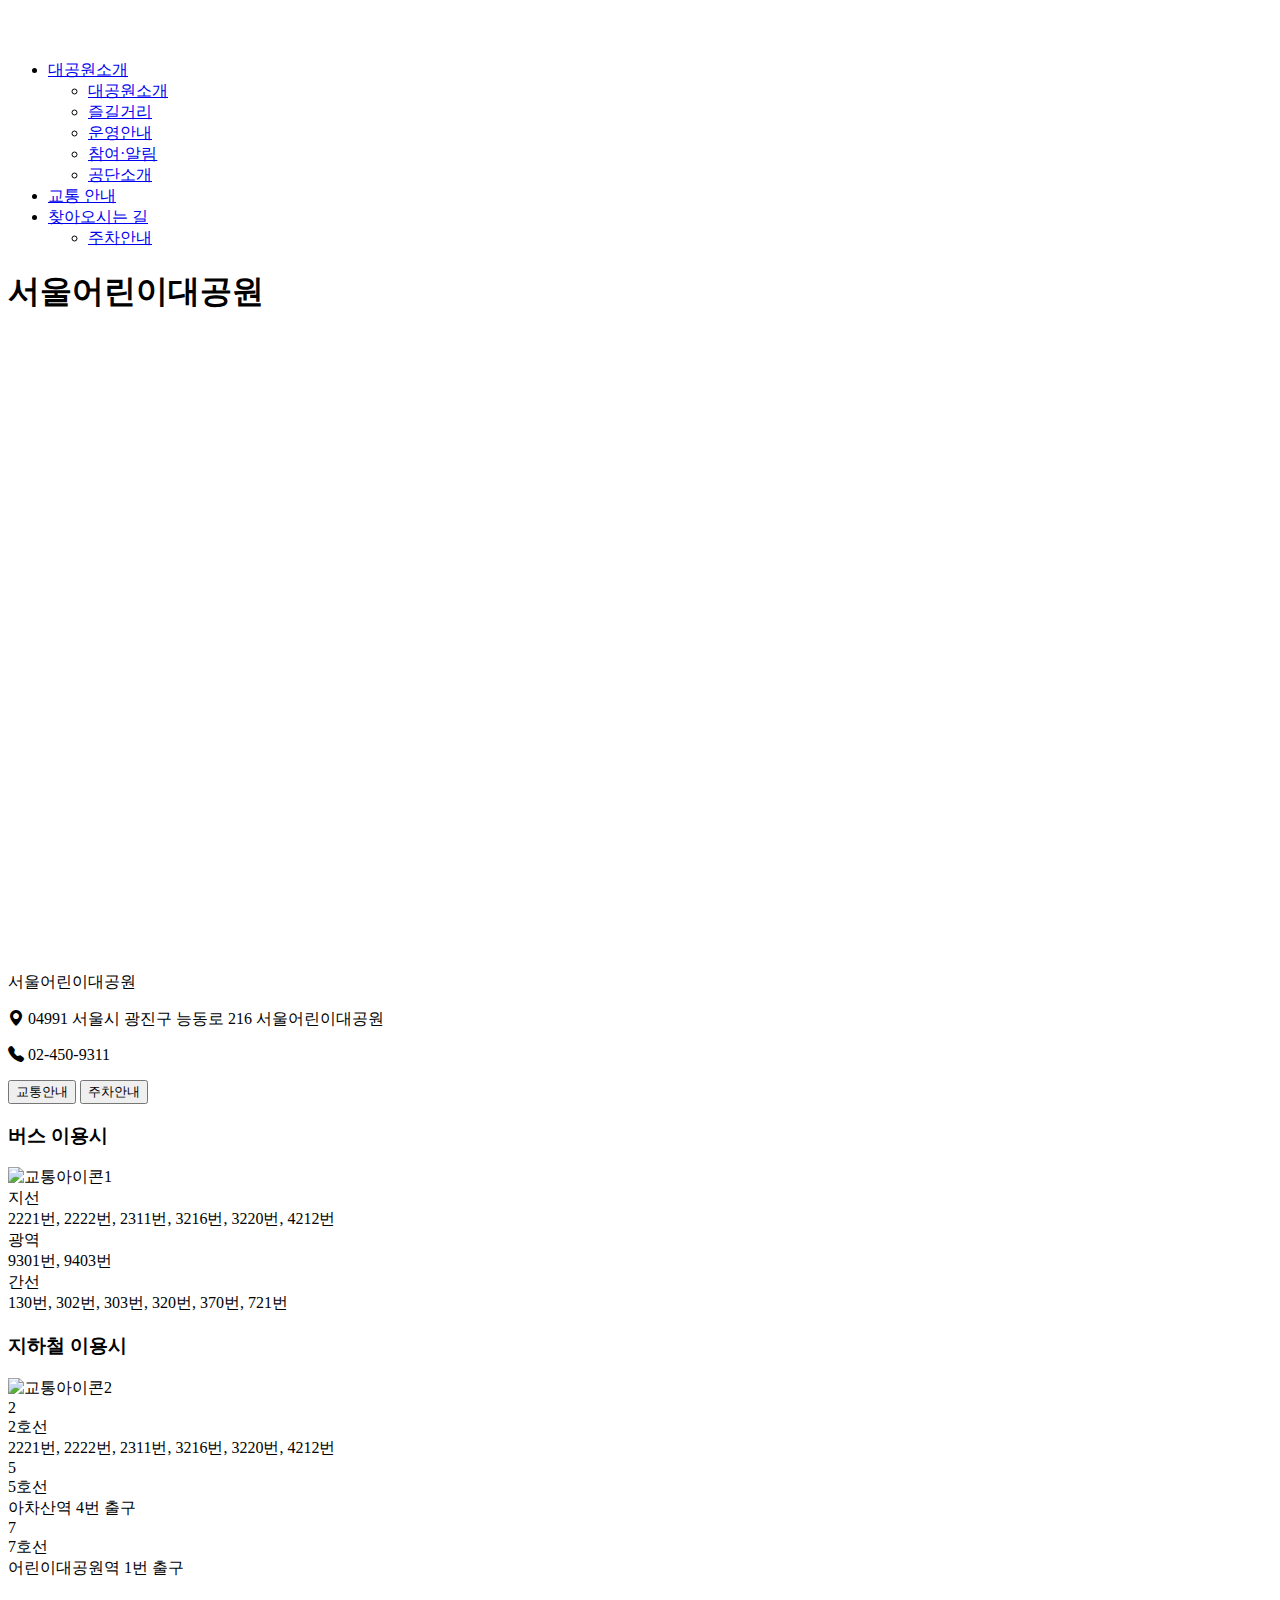
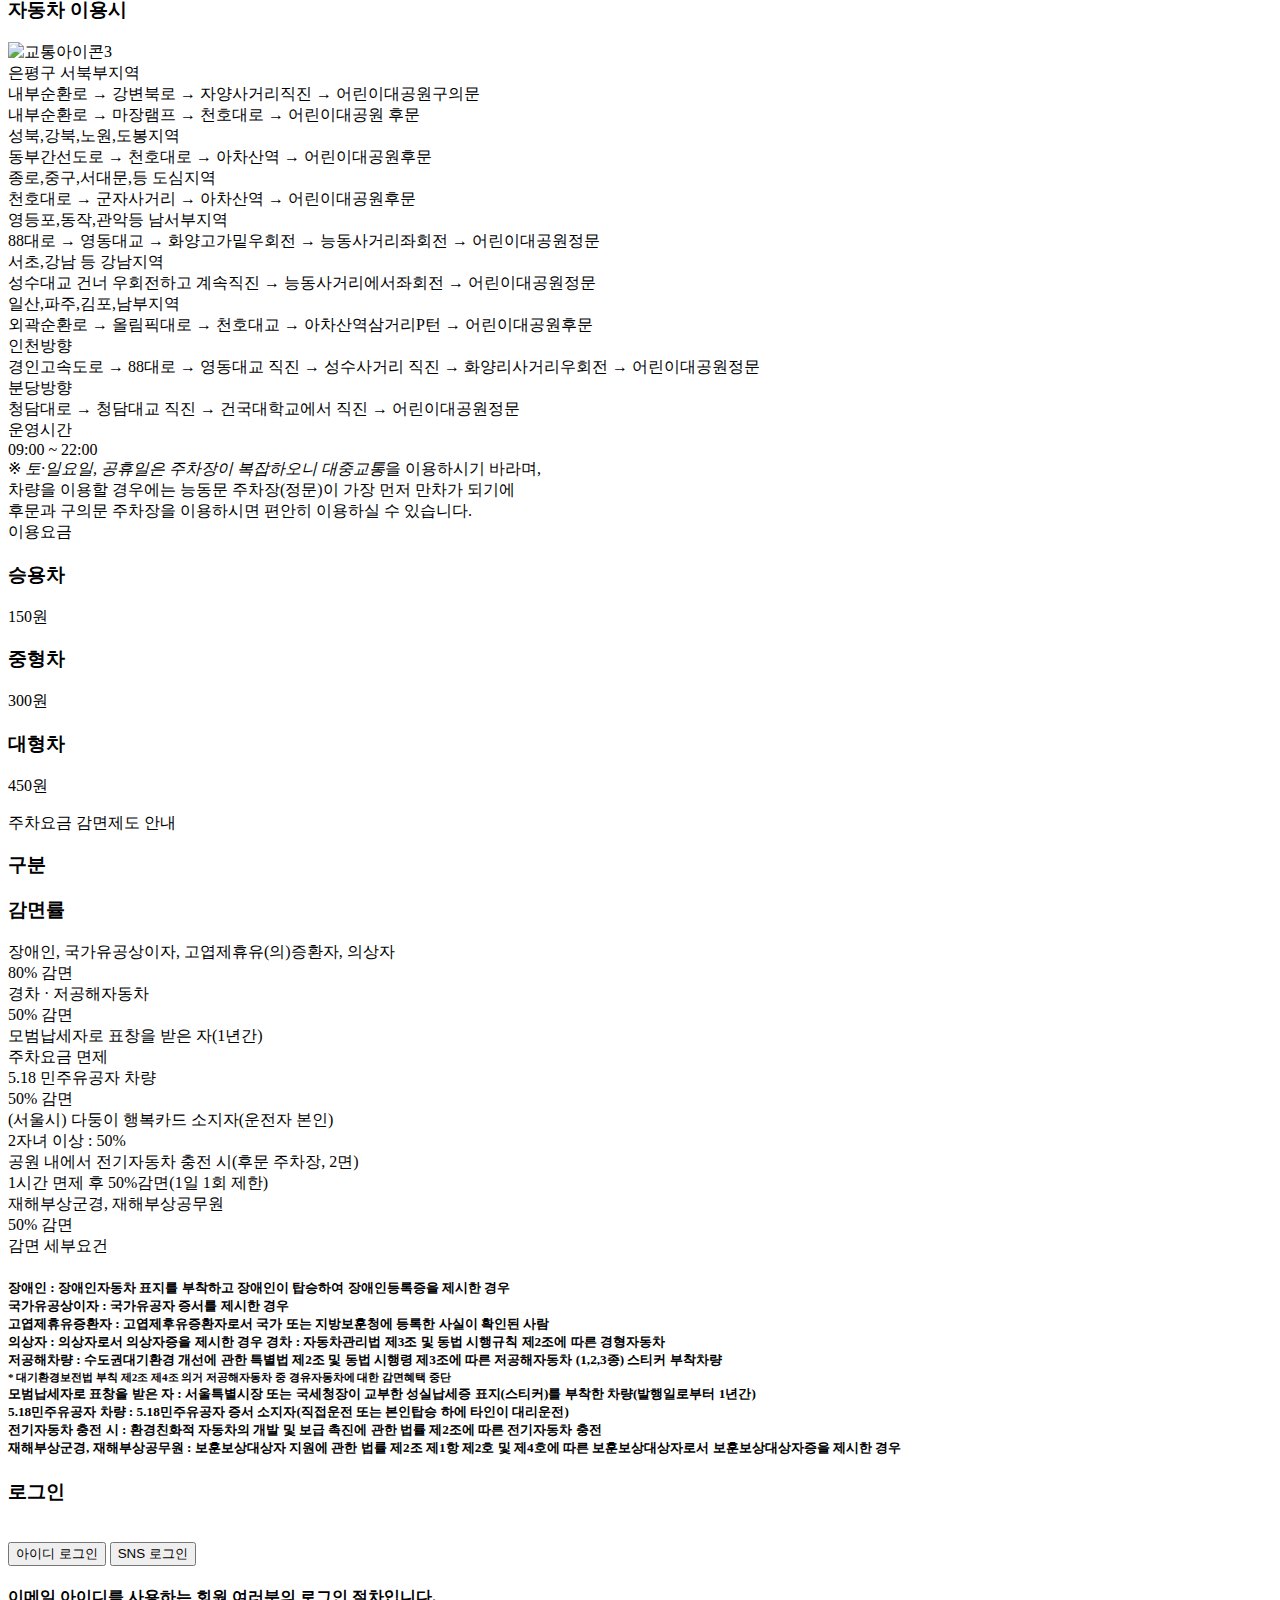
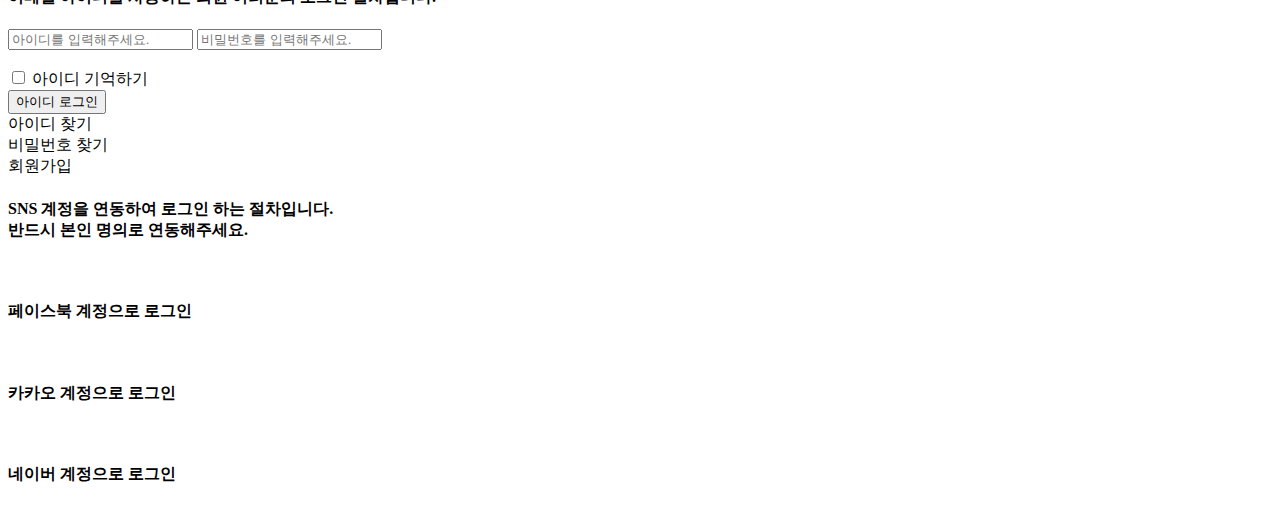
==== html/directions.html @ 958c772a "Update directions.html" ====
<!DOCTYPE html>
<html lang="en">
<head>
  <meta charset="UTF-8">
  <meta name="viewport" content="width=device-width, initial-scale=1.0">
  <title>서울어린이대공원</title>
  <link rel="stylesheet" href="https://cdn.jsdelivr.net/npm/bootstrap-icons@1.7.1/font/bootstrap-icons.css">
  <link rel="icon" href="/seoulchildrensgrandpark_Portfolio/images/variables/favicon.png">
  <link rel="stylesheet" href="/seoulchildrensgrandpark_Portfolio/css/style.css">
  <link rel="stylesheet" href="/seoulchildrensgrandpark_Portfolio/css/responsive-tablet.css">
  <link rel="stylesheet" href="/seoulchildrensgrandpark_Portfolio/css/responsive-mobile.css">
</head>
<body>
  <div class="container-body">
  <!-- follow-cursor -->
  <div class="follow-cursor-include"></div> 
  <!-- Header -->
  <div class="header-include"></div>
  <!-- Banner -->
  <div class="directions-banner">
    <img src="/seoulchildrensgrandpark_Portfolio/images/subpage_03_directions/BannerDesign-03.jpg" alt="">
  </div>
  <!-- Breadcrumb -->
  <div class="breadcrumb-wrap">
      <ul class="breadcrumb">
        <a class="home" href="/seoulchildrensgrandpark_Portfolio/index.html">
          <img src="/seoulchildrensgrandpark_Portfolio/images/subpage_04_ticket_info/home.svg" alt="">
        </a>
        <li>
          <a href="#none">대공원소개</a>
          <ul class="depth">
            <li><a href="#none">대공원소개</a></li>
            <li><a href="#none">즐길거리</a></li>
            <li><a href="#none">운영안내</a></li>
            <li><a href="#none">참여·알림</a></li>
            <li><a href="#none">공단소개</a></li>
          </ul>
        </li>
        <li>
          <a href="#none">교통 안내</a>
        </li>
        <li>
          <a href="#none">찾아오시는 길</a>
          <ul class="depth">
            <li><a href="#none">주차안내</a></li>
          </ul>
        </li>
      </ul>
  </div>
  <!-- directions -->
  <div class="directions">
    <div class="directions-inner">
      <div class="directions-top">
        <h1>서울어린이대공원</h1>
        <div id="map" style="width:100%;height:620px;"></div>
        <div class="text">
          <p class="place">서울어린이대공원</p>
          <div class="location">
            <p>
              <i class="bi bi-geo-alt-fill"></i>
              04991 서울시 광진구 능동로 216 서울어린이대공원
            </p>
            <p>
              <i class="bi bi-telephone-fill"></i>
              02-450-9311
            </p>
        </div>
        </div>
      </div>
      <div class="tab-container">
        <div class="tabs">
          <button class="tab-button active"
          id="traffic-button">교통안내</button>
          <button class="tab-button"
          id="parking-button">주차안내</button>
        </div>
      </div>
      <div class="directions-bottom">
        <div class="bottom-box-inner">
          <div class="inner-traffic active">
            <div class="traffic-items">
              <div class="traffic-item">
                <div class="traffic-title">
                  <h3>버스 이용시</h3>
                  <img src="/seoulchildrensgrandpark_Portfolio/images/subpage_03_directions/traffic_icon_01.svg" alt="교통아이콘1">
                </div>
                <div class="traffic-info-wrap">
                  <div class="traffic-info">
                    <div class="info-radius">
                    지선
                    </div>
                    <div class="info-right">
                      2221번, 2222번, 2311번, 3216번, 3220번, 4212번
                    </div>
                  </div>
                  <div class="traffic-info">
                    <div class="info-radius">
                    광역
                    </div>
                    <div class="info-right">
                      9301번, 9403번
                    </div>
                  </div>
                  <div class="traffic-info">
                    <div class="info-radius">
                    간선
                    </div>
                    <div class="info-right">
                      130번,  302번, 303번, 320번, 370번, 721번
                    </div>
                  </div>
                </div>
              </div>
              <div class="traffic-item">
                <div class="traffic-title">
                  <h3>지하철 이용시</h3>
                  <img src="/seoulchildrensgrandpark_Portfolio/images/subpage_03_directions/traffic_icon_02.svg" alt="교통아이콘2">
                </div>
                <div class="traffic-info-wrap">
                  <div class="traffic-info">
                    <div class="info-circle">
                      <div class="circle">
                        2
                      </div>
                      <div class="circle-text">
                        2호선
                      </div>
                    </div>  
                    <div class="info-right">
                      2221번, 2222번, 2311번, 3216번, 3220번, 4212번
                    </div>
                  </div>
                  <div class="traffic-info">
                    <div class="info-circle">
                      <div class="circle">
                        5
                      </div>
                      <div class="circle-text">
                        5호선
                      </div>
                    </div>  
                    <div class="info-right">
                      아차산역 4번 출구
                    </div>
                  </div>
                  <div class="traffic-info">
                    <div class="info-circle">
                      <div class="circle">
                        7
                      </div>
                      <div class="circle-text">
                        7호선
                      </div>
                    </div>  
                    <div class="info-right">
                      어린이대공원역 1번 출구                    
                    </div>
                  </div>
                </div>
              </div>
              <div class="traffic-item">
                <div class="traffic-title">
                  <h3>자동차 이용시</h3>
                  <img src="/seoulchildrensgrandpark_Portfolio/images/subpage_03_directions/traffic_icon_03.svg" alt="교통아이콘3">
                </div>
                <div class="traffic-info-wrap">
                  <div class="traffic-info">
                    은평구 서북부지역  
                    <div class="info-right">
                      내부순환로 → 강변북로 → 자양사거리직진 → 어린이대공원구의문
                      <br>내부순환로 → 마장램프 → 천호대로 → 어린이대공원 후문
                    </div>
                  </div>
                  <div class="traffic-info">
                    성북,강북,노원,도봉지역                    
                    <div class="info-right">
                      동부간선도로 → 천호대로 → 아차산역 → 어린이대공원후문
                    </div>
                  </div>
                  <div class="traffic-info">
                    종로,중구,서대문,등 도심지역                    
                    <div class="info-right">
                      천호대로 → 군자사거리 → 아차산역 → 어린이대공원후문
                    </div>
                  </div>
                  <div class="traffic-info">
                    영등포,동작,관악등 남서부지역                   
                    <div class="info-right">
                      88대로 → 영동대교 → 화양고가밑우회전 → 능동사거리좌회전 → 어린이대공원정문
                    </div>
                  </div>
                  <div class="traffic-info">
                    서초,강남 등 강남지역                  
                    <div class="info-right">
                      성수대교 건너 우회전하고 계속직진 → 능동사거리에서좌회전 → 어린이대공원정문
                    </div>
                  </div>
                  <div class="traffic-info">
                    일산,파주,김포,남부지역                    
                    <div class="info-right">
                      외곽순환로 → 올림픽대로 → 천호대교 → 아차산역삼거리P턴 → 어린이대공원후문
                    </div>
                  </div>
                  <div class="traffic-info">
                    인천방향                   
                    <div class="info-right">
                      경인고속도로 → 88대로 → 영동대교 직진 → 성수사거리 직진 → 화양리사거리우회전 → 어린이대공원정문
                    </div>
                  </div>
                  <div class="traffic-info">
                    분당방향                  
                    <div class="info-right">
                      청담대로 → 청담대교 직진 → 건국대학교에서 직진 → 어린이대공원정문
                    </div>
                  </div>
                </div>
              </div>
            </div>
          </div>
          <div class="inner-parking">
            <div class="parking-top">
              <div class="top-left">
                <div class="left-title">
                  운영시간
                </div>
                <div class="left-info">
                  <div class="info-time">
                    09:00 ~ 22:00
                  </div>
                  <div class="info-main">
                    ※ <em>토·일요일, 공휴일은 주차장이 복잡하오니 대중교통</em>을 이용하시기 바라며, <br>
                    차량을 이용할 경우에는 능동문 주차장(정문)이 가장 먼저 만차가 되기에 <br>
                    후문과 구의문 주차장을 이용하시면 편안히 이용하실 수 있습니다.
                  </div>
                </div>
              </div>
              <div class="top-right">
                <div class="right-title">
                  이용요금
                </div>
                <div class="right-info">
                  <div class="info-main">
                    <div class="car-items">
                    <div class="car">
                      <h3>승용차</h3>
                      <p>150원</p>
                    </div>
                    <div class="car">
                      <h3>중형차</h3>
                      <p>300원</p>
                    </div>
                    <div class="car">
                      <h3>대형차</h3>
                      <p>450원</p>
                    </div>
                    </div>
                  </div>
                </div>
              </div>
            </div>
            <div class="parking-main">
              <div class="main-title">
                주차요금 감면제도 안내
              </div>
              <div class="main-table">
                <div class="table-title">
                  <h3>구분</h3>
                  <h3>감면률</h3>
                </div>
                <div class="table-body">
                  <div class="table-row">
                    <div class="table-left">
                      장애인, 국가유공상이자, 고엽제휴유(의)증환자, 의상자
                    </div>
                    <div class="table-right">
                    80% 감면
                    </div>
                  </div>
                  <div class="table-row">
                    <div class="table-left">
                      경차 · 저공해자동차
                    </div>
                    <div class="table-right">
                      50% 감면                   
                    </div>
                  </div>
                  <div class="table-row">
                    <div class="table-left">
                      모범납세자로 표창을 받은 자(1년간)
                      </div>
                      <div class="table-right">
                        주차요금 면제                  
                      </div>
                  </div>
                  <div class="table-row">
                    <div class="table-left">
                      5.18 민주유공자 차량                      
                    </div>
                      <div class="table-right">
                        50% 감면                  
                      </div>
                  </div>
                  <div class="table-row">
                    <div class="table-left">
                      (서울시) 다둥이 행복카드 소지자(운전자 본인)                   
                    </div>
                      <div class="table-right">
                        2자녀 이상 : 50%              
                      </div>
                  </div>
                  <div class="table-row">
                    <div class="table-left">
                      공원 내에서 전기자동차 충전 시(후문 주차장, 2면)                     
                    </div>
                      <div class="table-right">
                        1시간 면제 후 50%감면(1일 1회 제한)               
                      </div>
                  </div>
                  <div class="table-row">
                    <div class="table-left">
                      재해부상군경, 재해부상공무원                   
                    </div>
                      <div class="table-right">
                        50% 감면              
                      </div>
                  </div>
                </div>
              </div>
            </div>
            <div class="parking-bottom">
              <div class="bottom-title">
                감면 세부요건
              </div>
              <div class="bottom-main">
                <h5>
                  장애인 : 장애인자동차 표지를 부착하고 장애인이 탑승하여 장애인등록증을 제시한 경우
                  <br>
                  국가유공상이자 : 국가유공자 증서를 제시한 경우
                  <br>
                  고엽제휴유증환자 : 고엽제후유증환자로서 국가 또는 지방보훈청에 등록한 사실이 확인된 사람
                  <br>
                  의상자 : 의상자로서 의상자증을 제시한 경우
                  경차 : 자동차관리법 제3조 및 동법 시행규칙 제2조에 따른 경형자동차
                  <br>
                  저공해차량 : 수도권대기환경 개선에 관한 특별법 제2조 및 동법 시행령 제3조에 따른 저공해자동차 (1,2,3종) 스티커 부착차량
                  <br>
                  <small> * 대기환경보전법 부칙 제2조 제4조 의거 저공해자동차 중 경유자동차에 대한 감면혜택 중단</small>
                  <br>
                  모범납세자로 표창을 받은 자 : 서울특별시장 또는 국세청장이 교부한 성실납세증 표지(스티커)를 부착한 차량(발행일로부터 1년간)
                  <br>
                  5.18민주유공자 차량 : 5.18민주유공자 증서 소지자(직접운전 또는 본인탑승 하에 타인이 대리운전)
                  <br>
                  전기자동차 충전 시 : 환경친화적 자동차의 개발 및 보급 촉진에 관한 법률 제2조에 따른 전기자동차 충전
                  <br>
                  재해부상군경, 재해부상공무원 : 보훈보상대상자 지원에 관한 법률 제2조 제1항 제2호 및 제4호에 따른 보훈보상대상자로서 보훈보상대상자증을 제시한 경우
                </h5>
              </div>
            </div>
          </div>
        </div>
      </div>
    </div>
  </div>
  <!-- topButton -->
  <div class="go-to-top-include"></div>
  <!-- Footer -->
  <div class="footer-white-include"></div>
  <!-- QuickMenu -->
  <div class="quick-menu-include"></div>
  <!-- modal -->
  <div class="login-modal">
      <div class="modal-wrap">
        <div class="login-head">
          <h3 class="login-title">로그인</h3>
          <div class="close" id="login-modal-close-btn">
            <img src="/seoulchildrensgrandpark_Portfolio/images/variables/close-icon-black.svg" alt="">
          </div>
        </div>
      <div class="login-switch-tap">
        <div class="btn-wraps">
        <button class="id-login active">아이디 로그인</button>
        <button class="sns-login">SNS 로그인</button>
        </div>
      </div>
      <div class="id-login-area active">
        <div class="info-text">
          <h4>
            이메일 아이디를 사용하는 회원 여러분의 로그인 절차입니다. 
          </h4>
        </div>
        <div class="input-area">
          <input type="text" placeholder="아이디를 입력해주세요." class="id-input-area">
          <input type="password" placeholder="비밀번호를 입력해주세요." class="password-input-area"> 
        </div>
        <img src="/seoulchildrensgrandpark_Portfolio/images/variables/eye-open.svg" alt="" class="password-eye" onclick="togglePassword()"> <!-- 클릭 시 togglePassword 호출 -->
        <div class="remember-btn">
          <input type="checkbox" name="id-remember" id="id-remember">
          아이디 기억하기
        </div>
        <button class="id-login-btn">
          아이디 로그인
        </button>
        <div class="login-items">
          <div class="login-item">아이디 찾기</div>
          <div class="login-item">비밀번호 찾기</div>
          <div class="login-item">회원가입</div>
        </div>
      </div>
      <div class="sns-login-area">
        <div class="info-text">
          <h4>
            SNS 계정을 연동하여 로그인 하는 절차입니다. <br>
            반드시 본인 명의로 연동해주세요. 
          </h4>
        </div>
        <div class="sns-login-items">
          <div class="sns-login-item">
            <img src="/seoulchildrensgrandpark_Portfolio/images/variables/sns-login-01.png" alt="">
            <h4>페이스북 계정으로 로그인</h4>
          </div>
          <div class="sns-login-item">
            <img src="/seoulchildrensgrandpark_Portfolio/images/variables/sns-login-02.png" alt="">
            <h4>카카오 계정으로 로그인</h4>
          </div>
          <div class="sns-login-item">
            <img src="/seoulchildrensgrandpark_Portfolio/images/variables/sns-login-03.png" alt="">
            <h4>네이버 계정으로 로그인</h4>
          </div>
        </div>
      </div>
      </div>
      <div class="modal-back">
      </div>
  </div> 
  <script type="text/javascript" src="https://dapi.kakao.com/v2/maps/sdk.js?appkey=7560344f7149ee3ecede4f1d58649e54"></script>
  <script src="/seoulchildrensgrandpark_Portfolio/script/footer-white.js"></script>
  <script src="/seoulchildrensgrandpark_Portfolio/script/sub-custom.js"></script>
  <!-- <script src="/seoulchildrensgrandpark_Portfolio/script/custom-main.js"></script> -->
  <script src="/seoulchildrensgrandpark_Portfolio/script/variables.js"></script>
  <script src="/seoulchildrensgrandpark_Portfolio/script/direction-bottom.js"></script>
</div>
</body>
</html>
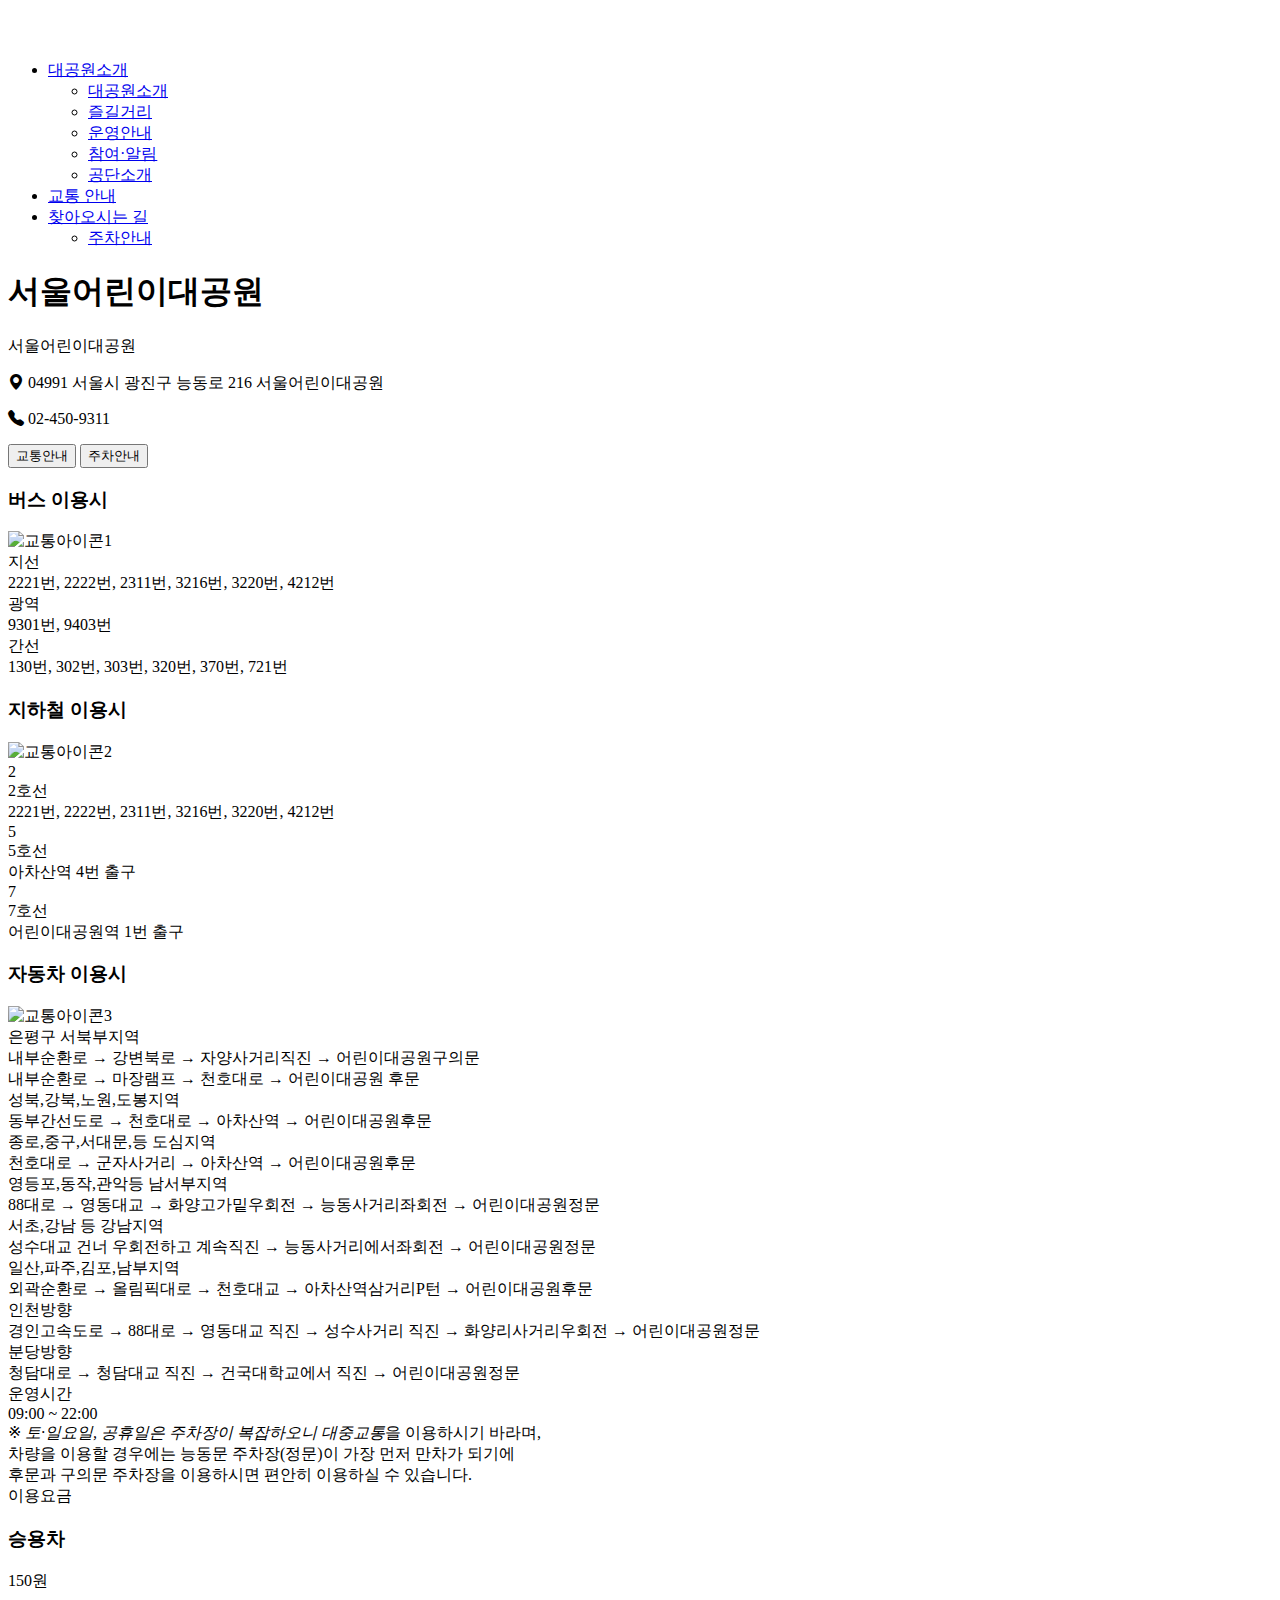
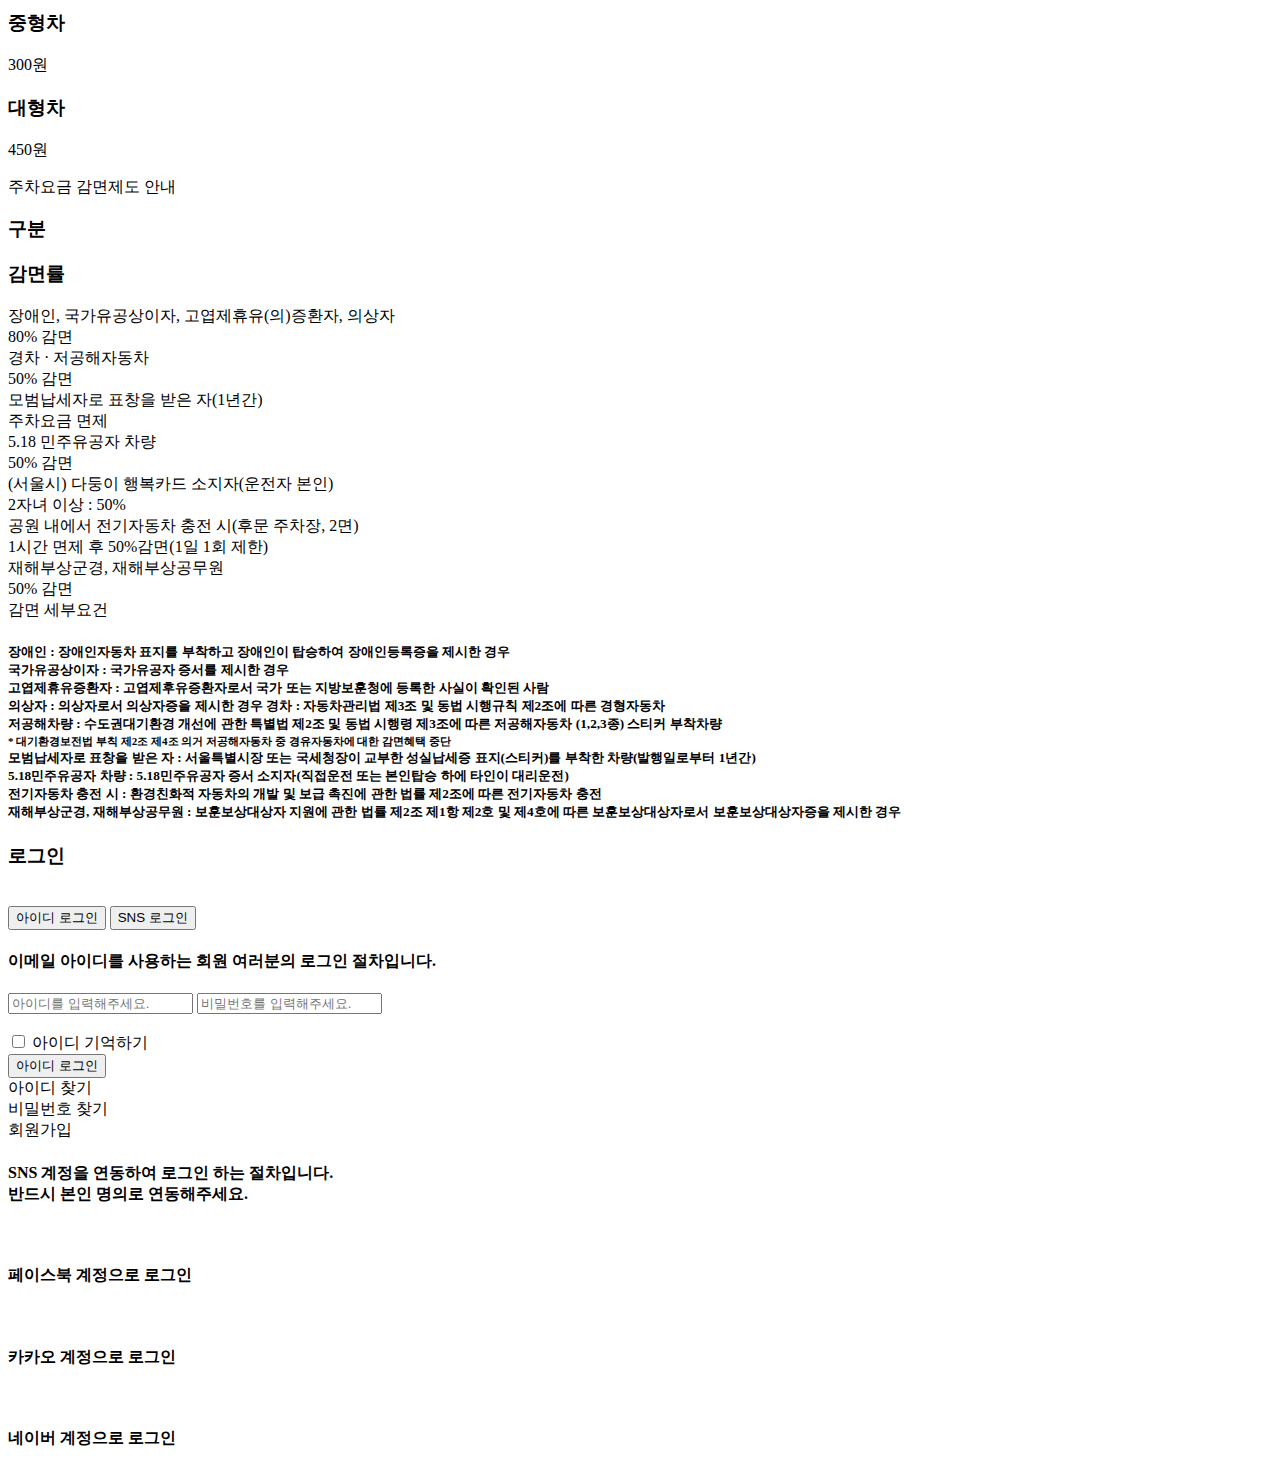
==== commit dbe61ffc: "Add files via upload" ====
--- a/html/directions.html
+++ b/html/directions.html
@@ -52,7 +52,7 @@
     <div class="directions-inner">
       <div class="directions-top">
         <h1>서울어린이대공원</h1>
-        <div id="map" style="width:100%;height:620px;"></div>
+        <div id="map"></div>
         <div class="text">
           <p class="place">서울어린이대공원</p>
           <div class="location">
@@ -433,11 +433,82 @@
       </div>
   </div> 
   <script type="text/javascript" src="https://dapi.kakao.com/v2/maps/sdk.js?appkey=7560344f7149ee3ecede4f1d58649e54"></script>
+  <script>
+    
+    /* #### directions.html #### */
+    //지도 구현
+    var mapContainer = document.getElementById('map'), // 지도를 표시할 div 
+        mapOption = { 
+            center: new kakao.maps.LatLng(37.55146818894127, 127.0837919213508), // 지도의 중심좌표
+            level: 2 // 지도의 확대 레벨
+        };
+    
+    var map = new kakao.maps.Map(mapContainer, mapOption); // 지도를 생성합니다
+    
+    // 지도를 클릭한 위치에 표출할 마커입니다
+    var marker = new kakao.maps.Marker({ 
+        // 지도 중심좌표에 마커를 생성합니다 
+        position: map.getCenter() 
+    }); 
+    // 지도에 마커를 표시합니다
+        marker.setMap(map);
+    
+        // 지도에 클릭 이벤트를 등록합니다
+        // 지도를 클릭하면 마지막 파라미터로 넘어온 함수를 호출합니다
+        kakao.maps.event.addListener(map, 'click', function(mouseEvent) {        
+            
+            // 클릭한 위도, 경도 정보를 가져옵니다 
+            var latlng = mouseEvent.latLng; 
+            
+            // 마커 위치를 클릭한 위치로 옮깁니다
+            marker.setPosition(latlng);
+            
+            var message = '37.55146818894127' + latlng.getLat() + ' 이고, ';
+            message += '127.0837919213508 ' + latlng.getLng() + ' 입니다';
+            
+            var resultDiv = document.getElementById('clickLatlng'); 
+            resultDiv.innerHTML = message;
+            
+        });
+    
+    
+        // 일반 지도와 스카이뷰로 지도 타입을 전환할 수 있는 지도타입 컨트롤을 생성합니다
+        var mapTypeControl = new kakao.maps.MapTypeControl();
+    
+        // 지도에 컨트롤을 추가해야 지도위에 표시됩니다
+        // kakao.maps.ControlPosition은 컨트롤이 표시될 위치를 정의하는데 TOPRIGHT는 오른쪽 위를 의미합니다
+        map.addControl(mapTypeControl, kakao.maps.ControlPosition.TOPRIGHT);
+    
+        // 지도 확대 축소를 제어할 수 있는  줌 컨트롤을 생성합니다
+        var zoomControl = new kakao.maps.ZoomControl();
+        map.addControl(zoomControl, kakao.maps.ControlPosition.RIGHT);
+    
+        //탭기능 구현
+        document.addEventListener('DOMContentLoaded', function() {
+          const tabs = document.querySelectorAll('.tab-button');
+          const tabContents = document.querySelectorAll('.tab-pane');
+    
+          tabs.forEach(tab => {
+              tab.addEventListener('click', () => {
+                  const tabId = tab.getAttribute('data-tab');
+    
+                  // 모든 탭과 탭 내용에서 active 클래스 제거
+                  tabs.forEach(t => t.classList.remove('active'));
+                  tabContents.forEach(content => content.classList.remove('active'));
+    
+                  // 클릭된 탭과 해당 내용에 active 클래스 추가
+                  tab.classList.add('active');
+                  document.getElementById(tabId).classList.add('active');
+              });
+          });
+        });
+    
+  </script>
   <script src="/seoulchildrensgrandpark_Portfolio/script/footer-white.js"></script>
-  <script src="/seoulchildrensgrandpark_Portfolio/script/sub-custom.js"></script>
+  <script src="/seoulchildrensgrandpark_Portfolio/script/custom-sub.js"></script>
   <!-- <script src="/seoulchildrensgrandpark_Portfolio/script/custom-main.js"></script> -->
   <script src="/seoulchildrensgrandpark_Portfolio/script/variables.js"></script>
   <script src="/seoulchildrensgrandpark_Portfolio/script/direction-bottom.js"></script>
 </div>
 </body>
-</html>
+</html>